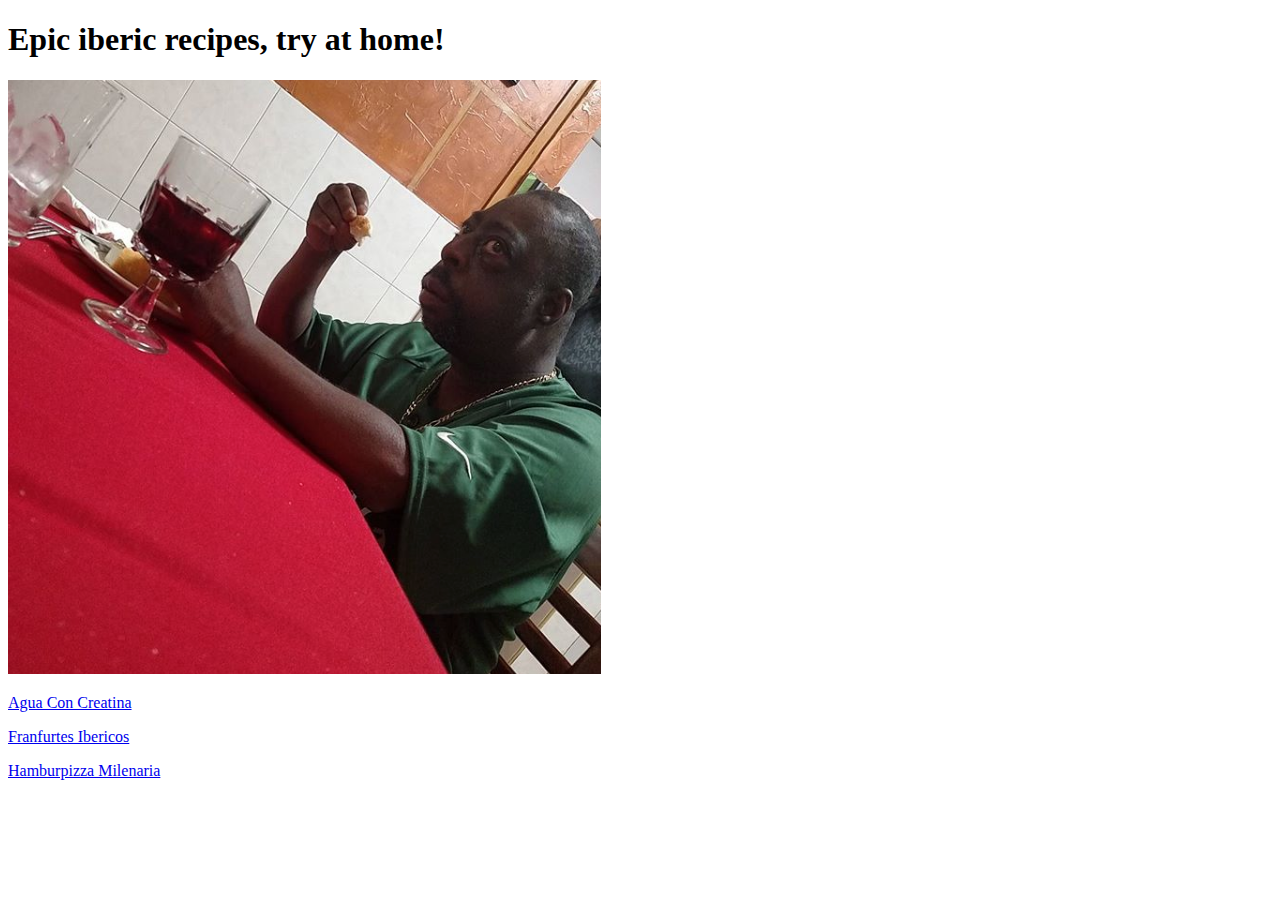
==== index.html @ c44d8cc0 "the index.html is ready and the recipes are waiting for everithing" ====
<!DOCTYPE html>
<html lang="en">
    <head>
        <meta charset="utf-8">
        <title>My Recipes</title>
    </head>
    <body>
        <h1>Epic iberic recipes, try at home!</h1>
        <img src="./images/eating-meme" alt="a scared man eating my recipes">
        <p><a href="./recipes/agua-con-creatina.html">Agua Con Creatina</a></p>
        <p><a href="./recipes/franfurters_ibericos.html">Franfurtes Ibericos</a></p>
        <p><a href="./recipes/hamburpizza.html">Hamburpizza Milenaria</a></p>
    </body>
</html>
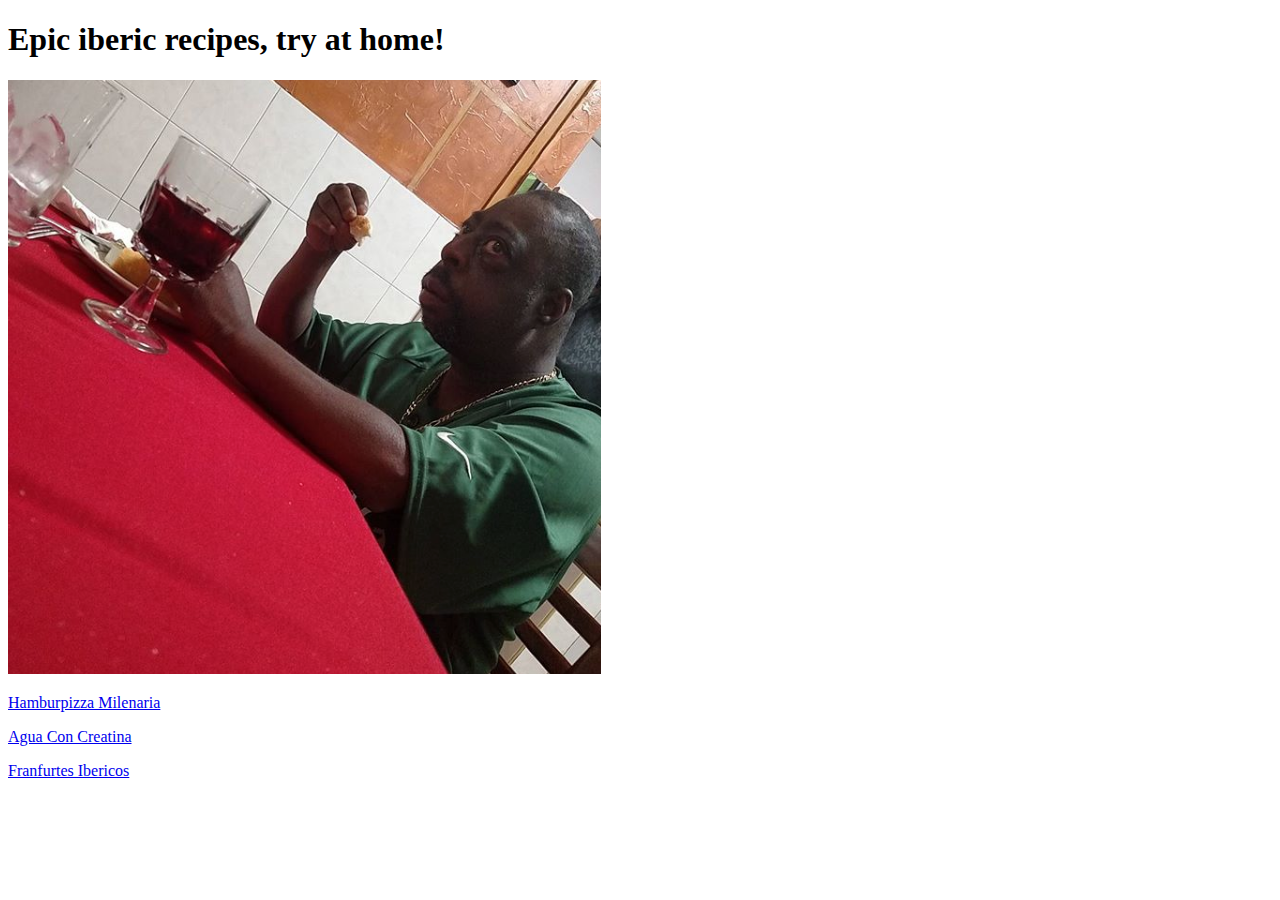
==== commit d1ad0211: "changed the title of creatinto english, sort the links by relevance" ====
--- a/index.html
+++ b/index.html
@@ -7,8 +7,8 @@
     <body>
         <h1>Epic iberic recipes, try at home!</h1>
         <img src="./images/eating-meme" alt="a scared man eating my recipes">
+        <p><a href="./recipes/hamburpizza.html">Hamburpizza Milenaria</a></p>
         <p><a href="./recipes/agua-con-creatina.html">Agua Con Creatina</a></p>
         <p><a href="./recipes/franfurters_ibericos.html">Franfurtes Ibericos</a></p>
-        <p><a href="./recipes/hamburpizza.html">Hamburpizza Milenaria</a></p>
     </body>
 </html>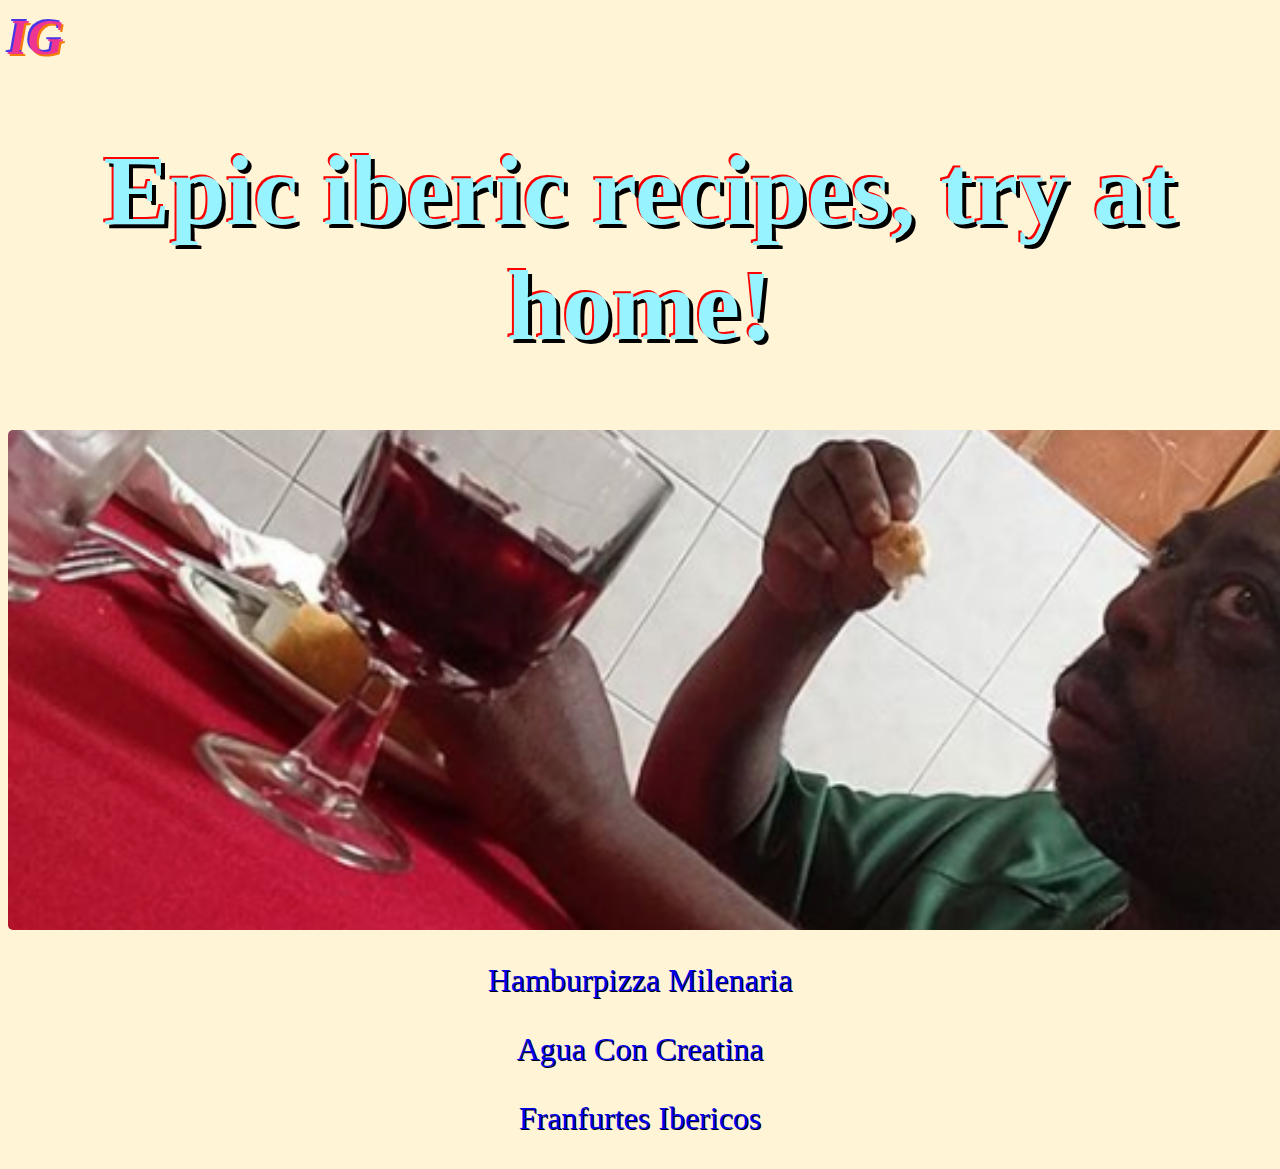
==== commit 1985e96e: "first steps in css" ====
--- a/index.html
+++ b/index.html
@@ -3,12 +3,14 @@
     <head>
         <meta charset="utf-8">
         <title>My Recipes</title>
+        <link rel="stylesheet" href="style.css">
     </head>
     <body>
-        <h1>Epic iberic recipes, try at home!</h1>
-        <img src="./images/eating-meme" alt="a scared man eating my recipes">
-        <p><a href="./recipes/hamburpizza.html">Hamburpizza Milenaria</a></p>
-        <p><a href="./recipes/agua-con-creatina.html">Agua Con Creatina</a></p>
-        <p><a href="./recipes/franfurters_ibericos.html">Franfurtes Ibericos</a></p>
+        <a id="ig" href="https://www.instagram.com/bryan._.luzardo/">IG</a>
+        <h1 class="title">Epic iberic recipes, try at home!</h1>
+        <img class="frontpage" src="./images/eating-meme" alt="a scared man eating my recipes">
+        <p class="link"><a href="./recipes/hamburpizza.html">Hamburpizza Milenaria</a></p>
+        <p class="link"><a href="./recipes/agua-con-creatina.html">Agua Con Creatina</a></p>
+        <p class="link"><a href="./recipes/franfurters_ibericos.html">Franfurtes Ibericos</a></p>
     </body>
 </html>--- a/style.css
+++ b/style.css
@@ -0,0 +1,87 @@
+.frontpage{
+    display: block;
+    margin-left: auto;
+    margin-right: auto;
+    height: 500px;
+    width: 1500px;
+    object-fit: cover ;
+    object-position: 0 25% ;
+    border-radius: 5px;
+}
+.link{
+    text-align: center;
+    font-size: xx-large;
+    text-shadow: 1px  1px black;
+}
+.title{
+    text-align: center;
+    font-size: 100px;
+    font-family: Brush Script MT sans-serif;
+    color: rgb(151, 243, 255);
+    text-shadow: 4px 4px black, -2px -2px red;
+}
+body{
+    background-color: rgb(255, 244, 214);
+}
+a{
+    text-decoration: none;
+}
+a:visited, a:active{
+    color: rgb(250, 0, 0);
+}
+.hambur{
+    height: auto;
+    width: 500px;
+    display: block;
+    margin-left: auto;
+    margin-right: auto;
+    padding: 15px;
+    border-radius: 35px;
+}
+#hambur1{
+    border-radius: 75%;height: auto;
+    width: 800px;
+    display: block;
+    margin-left: auto;
+    margin-right: auto;
+}
+.list{
+    text-align: center;
+    font-size: x-large;
+    font-weight: bolder;
+    padding: 20px;
+    line-height: 35px;
+    
+}
+ol, ul{
+    list-style-type: none;
+}
+p, h3{
+    text-align: center;
+    font-weight: 400;
+    font-size: x-large;
+}
+.button{
+    margin-right: 25px;
+    text-align: end;
+    font-size: 35px;
+    font-weight: bold;  
+    text-shadow: 1px 1px rgb(19, 0, 0);
+    
+}
+strong{
+    color:red;
+    font-size: 35px;
+    text-shadow: 1px 1px black;
+}
+
+h2{
+    text-align: center;
+}
+#ig{
+    font-size: 50px;
+    text-shadow: -2px -2px rgb(72, 54, 231), 2px 2px rgb(245, 124, 11);
+    font-style: italic;
+    font-weight: 900;
+    color: rgb(238, 53, 145)
+}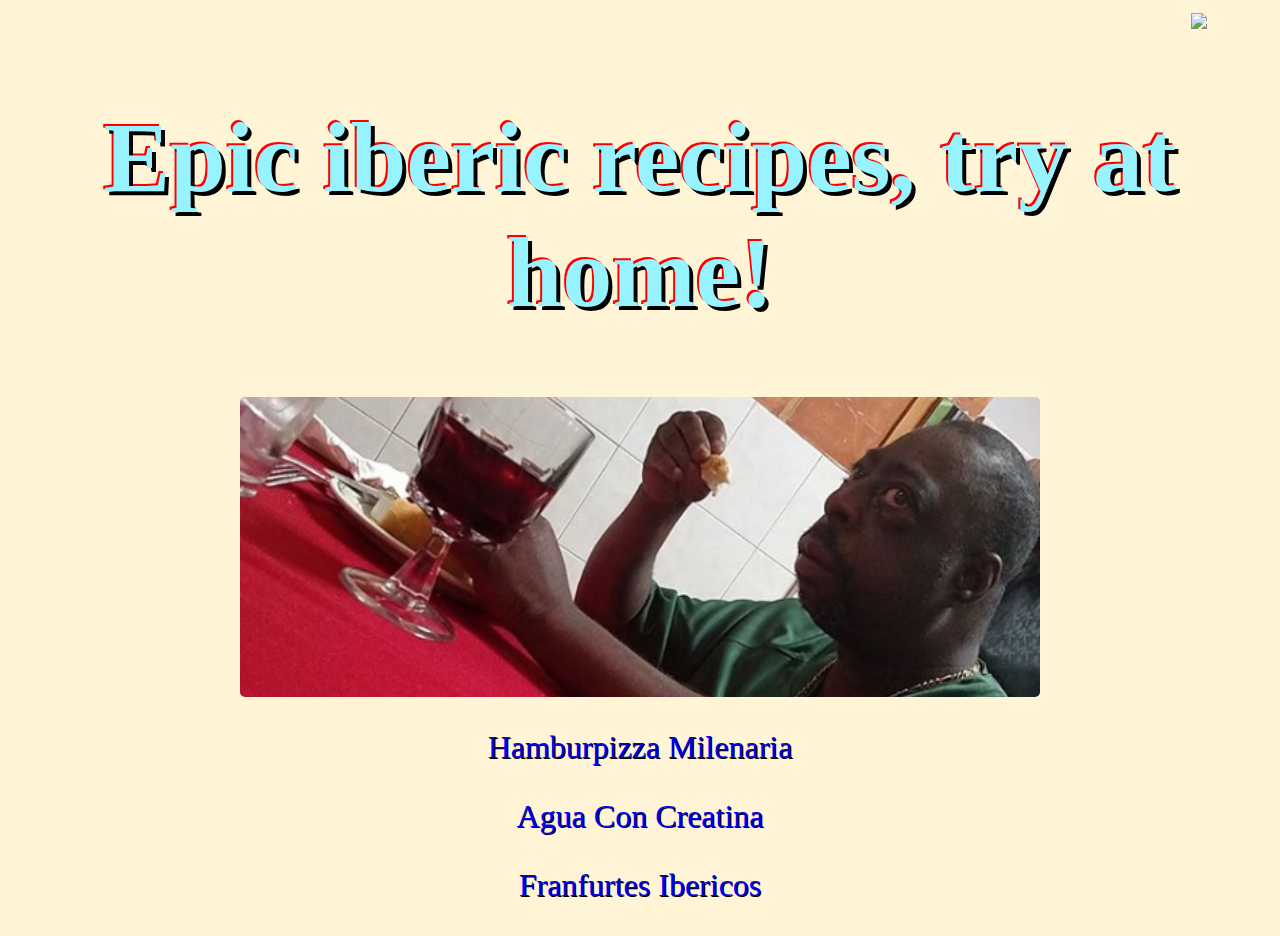
==== commit 0de05674: "add some icones" ====
--- a/index.html
+++ b/index.html
@@ -4,9 +4,10 @@
         <meta charset="utf-8">
         <title>My Recipes</title>
         <link rel="stylesheet" href="style.css">
+        <meta name="viewport" content="width=device-width, initial-scale=1.0">
     </head>
-    <body>
-        <a id="ig" href="https://www.instagram.com/bryan._.luzardo/">IG</a>
+    <body class="generic"> 
+       <div class="ig"><a href="https://www.instagram.com/bryan._.luzardo/" target="_blank" id="ekis"><img  src="https://upload.wikimedia.org/wikipedia/commons/thumb/5/58/Instagram-Icon.png/600px-Instagram-Icon.png " class="ig"></a> </div> 
         <h1 class="title">Epic iberic recipes, try at home!</h1>
         <img class="frontpage" src="./images/eating-meme" alt="a scared man eating my recipes">
         <p class="link"><a href="./recipes/hamburpizza.html">Hamburpizza Milenaria</a></p>
--- a/style.css
+++ b/style.css
@@ -2,8 +2,8 @@
     display: block;
     margin-left: auto;
     margin-right: auto;
-    height: 500px;
-    width: 1500px;
+    height: 300px;
+    width: 800px;
     object-fit: cover ;
     object-position: 0 25% ;
     border-radius: 5px;
@@ -23,10 +23,11 @@
 body{
     background-color: rgb(255, 244, 214);
 }
+
 a{
     text-decoration: none;
 }
-a:visited, a:active{
+a:visited{
     color: rgb(250, 0, 0);
 }
 .hambur{
@@ -78,10 +79,33 @@
 h2{
     text-align: center;
 }
-#ig{
-    font-size: 50px;
-    text-shadow: -2px -2px rgb(72, 54, 231), 2px 2px rgb(245, 124, 11);
-    font-style: italic;
-    font-weight: 900;
-    color: rgb(238, 53, 145)
+.ig{
+    height: auto;
+    width: 50px;
+    margin-left: 90%;
+    margin-top: 1%;
+}
+.elden{
+    background-image: url(https://3.bp.blogspot.com/-o3_cDoiG39A/XR40yhe7YrI/AAAAAAAAIGc/cY6cxAvFoKccsNeL9piv-X9OEn-tquZJwCKgBGAs/w2560-h1440-c/elden-ring-logo-uhdpaper.com-4K-3.jpg);
+    background-size: cover;
+    background-repeat: no-repeat;
+    background-attachment: fixed;
+    background-position: center;
+}
+.ring{
+    color: white;
+}
+.generic{
+background-image: url(https://img.freepik.com/free-photo/shimmery-pink-paint-textured-background_53876-102630.jpg?t=st=1654792324~exp=1654792924~hmac=8a6cb65ae09f67bc6802a435de0a193bad931bb527c2a3a4304a714c78e40e03&w=996);
+    background-size: cover;
+    background-repeat: no-repeat;
+    background-attachment: fixed;
+    background-position: center;
+}
+#ekis{
+    font-size: 0px;
+}
+.panchito{
+    height: auto;
+    width: 100px;
 }